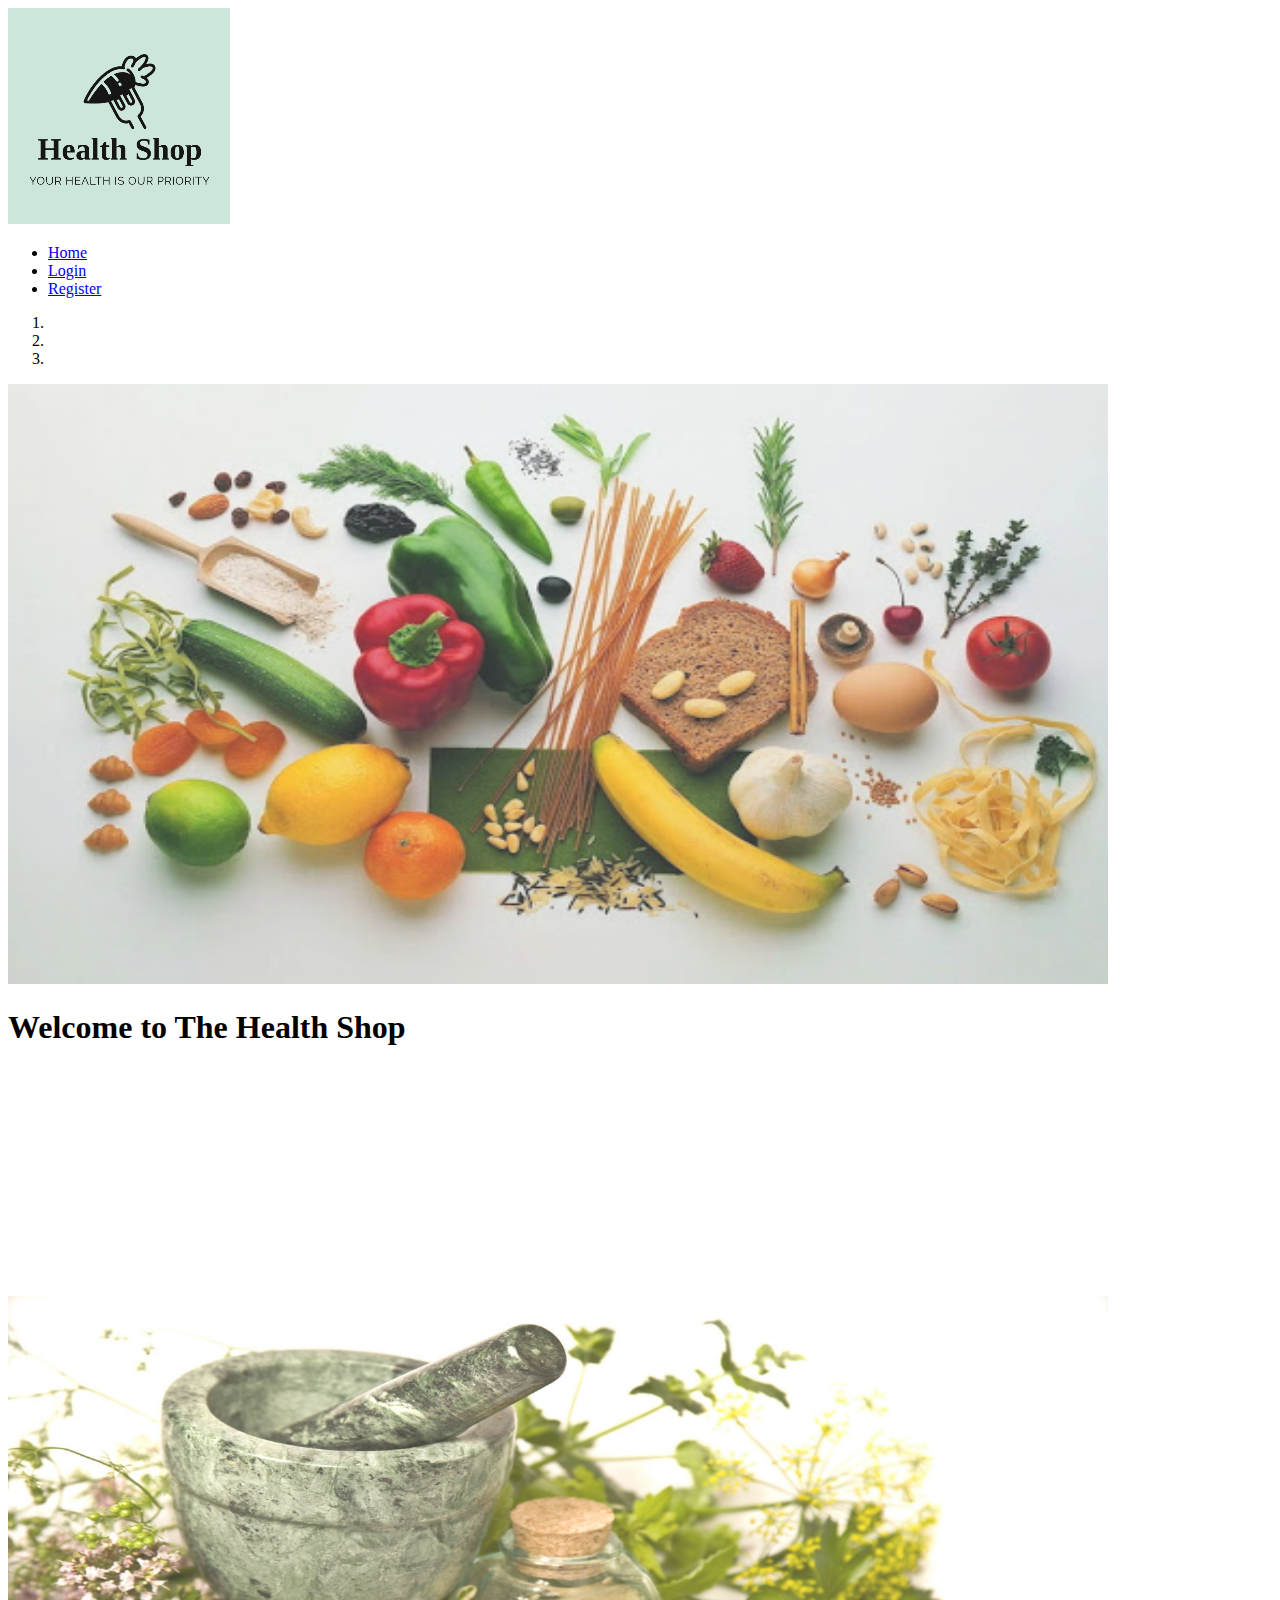
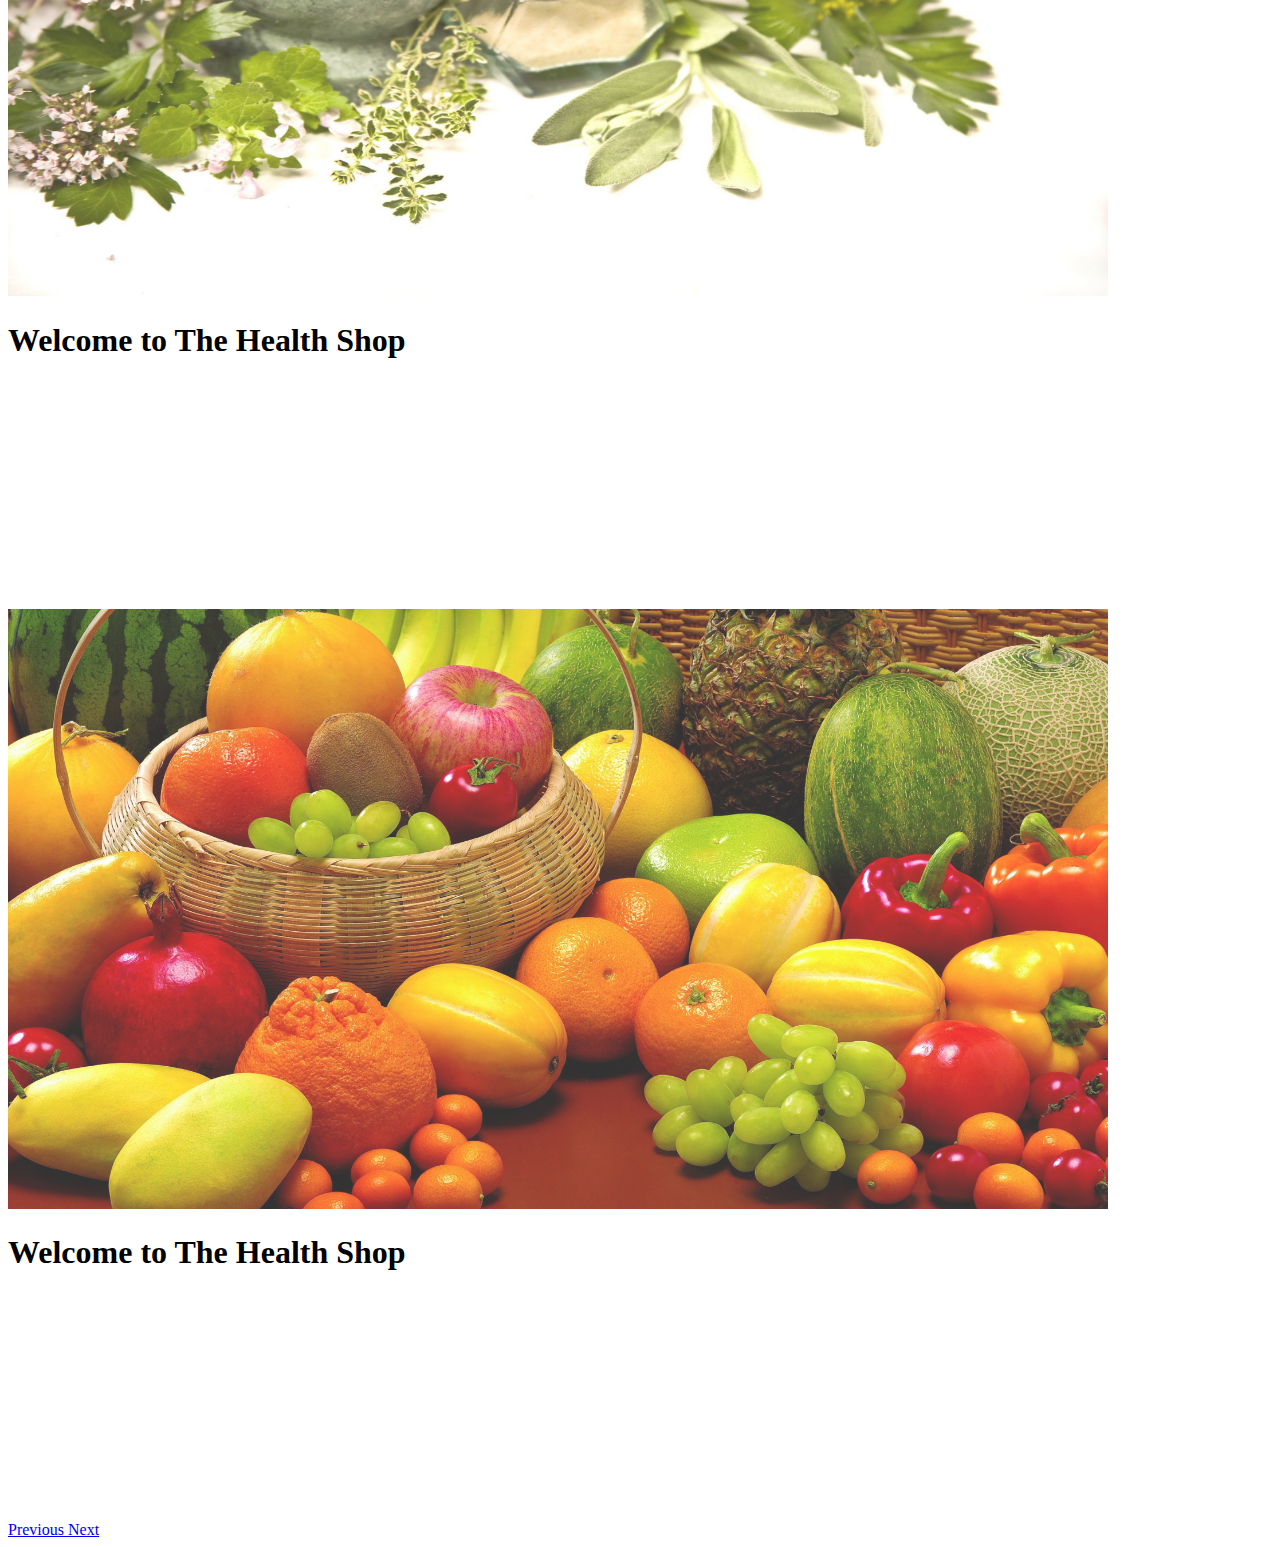
==== HealthShoppingPortal/index.html @ b33bada9 "First Commit" ====
<!Doctype html>
<html lang="en">
<head>
    <meta charset="utf-8">
    <title>Shopping Portal</title>
    <link rel="stylesheet" href="style.css"> </link>
    <link rel="stylesheet" href="https://cdn.jsdelivr.net/npm/bootstrap@4.5.3/dist/css/bootstrap.min.css" integrity="sha384-TX8t27EcRE3e/ihU7zmQxVncDAy5uIKz4rEkgIXeMed4M0jlfIDPvg6uqKI2xXr2" crossorigin="anonymous">
    
    <script src="https://code.jquery.com/jquery-3.3.1.slim.min.js" integrity="sha384-q8i/X+965DzO0rT7abK41JStQIAqVgRVzpbzo5smXKp4YfRvH+8abtTE1Pi6jizo" crossorigin="anonymous"></script>
    <script src="https://cdnjs.cloudflare.com/ajax/libs/popper.js/1.14.7/umd/popper.min.js" integrity="sha384-UO2eT0CpHqdSJQ6hJty5KVphtPhzWj9WO1clHTMGa3JDZwrnQq4sF86dIHNDz0W1" crossorigin="anonymous"></script>
    <script src="https://stackpath.bootstrapcdn.com/bootstrap/4.3.1/js/bootstrap.min.js" integrity="sha384-JjSmVgyd0p3pXB1rRibZUAYoIIy6OrQ6VrjIEaFf/nJGzIxFDsf4x0xIM+B07jRM" crossorigin="anonymous"></script>


</head>
<body>
    <header>
    <nav class="navbar navbar-light" >
    <a class="navbar-brand" href="index.html">
      <img src="logo.PNG" id="logo" alt="Home" loading="lazy">
    </a>

    <ul class="nav justify-content-end">
        <li class="nav-item">
          <a class="nav-link" href="index.html">Home</a>
        </li>
        <li class="nav-item">
          <a class="nav-link" href="login.html">Login</a>
        </li>
        <li class="nav-item">
          <a class="nav-link" href="register.html">Register</a>
        </li>
      </ul>
    </nav>
    </header>
    
    <div id="carouselExampleCaptions" class="carousel slide" data-ride="carousel">
        <ol class="carousel-indicators">
          <li data-target="#carouselExampleCaptions" data-slide-to="0" class="active"></li>
          <li data-target="#carouselExampleCaptions" data-slide-to="1"></li>
          <li data-target="#carouselExampleCaptions" data-slide-to="2"></li>
        </ol>
        <div class="carousel-inner" >
          <div class="carousel-item active" data-interval="5000">
            <img src="health1.jpg" class="d-block w-100" style="width: 1100px; height: 600px; opacity: 0.8;">
            <div class="carousel-caption d-none d-md-block" style="margin-bottom: 250px;">
              <h1 class="titleFont">Welcome to The Health Shop</h1>
            </div>
          </div>
          <div class="carousel-item" data-interval="3000">
            <img src="health2.jpg" class="d-block w-100" style="width: 1100px; height: 600px; opacity:0.8">
            <div class="carousel-caption d-none d-md-block" style="margin-bottom: 250px;">
                <h1 class="titleFont">Welcome to The Health Shop</h1>
              </div>
          </div>
          <div class="carousel-item" >
            <img src="health3.jpg" class="d-block w-100" style="width: 1100px; height: 600px; opacity:0.8">
            <div class="carousel-caption d-none d-md-block" style="margin-bottom: 250px;">
                <h1 class="titleFont">Welcome to The Health Shop</h1>
              </div>
          </div>
        </div>
        <a class="carousel-control-prev" href="#carouselExampleCaptions" role="button" data-slide="prev">
          <span class="carousel-control-prev-icon" aria-hidden="true"></span>
          <span class="sr-only">Previous</span>
        </a>
        <a class="carousel-control-next" href="#carouselExampleCaptions" role="button" data-slide="next">
          <span class="carousel-control-next-icon" aria-hidden="true"></span>
          <span class="sr-only">Next</span>
        </a>
      </div>
</body>
</html>
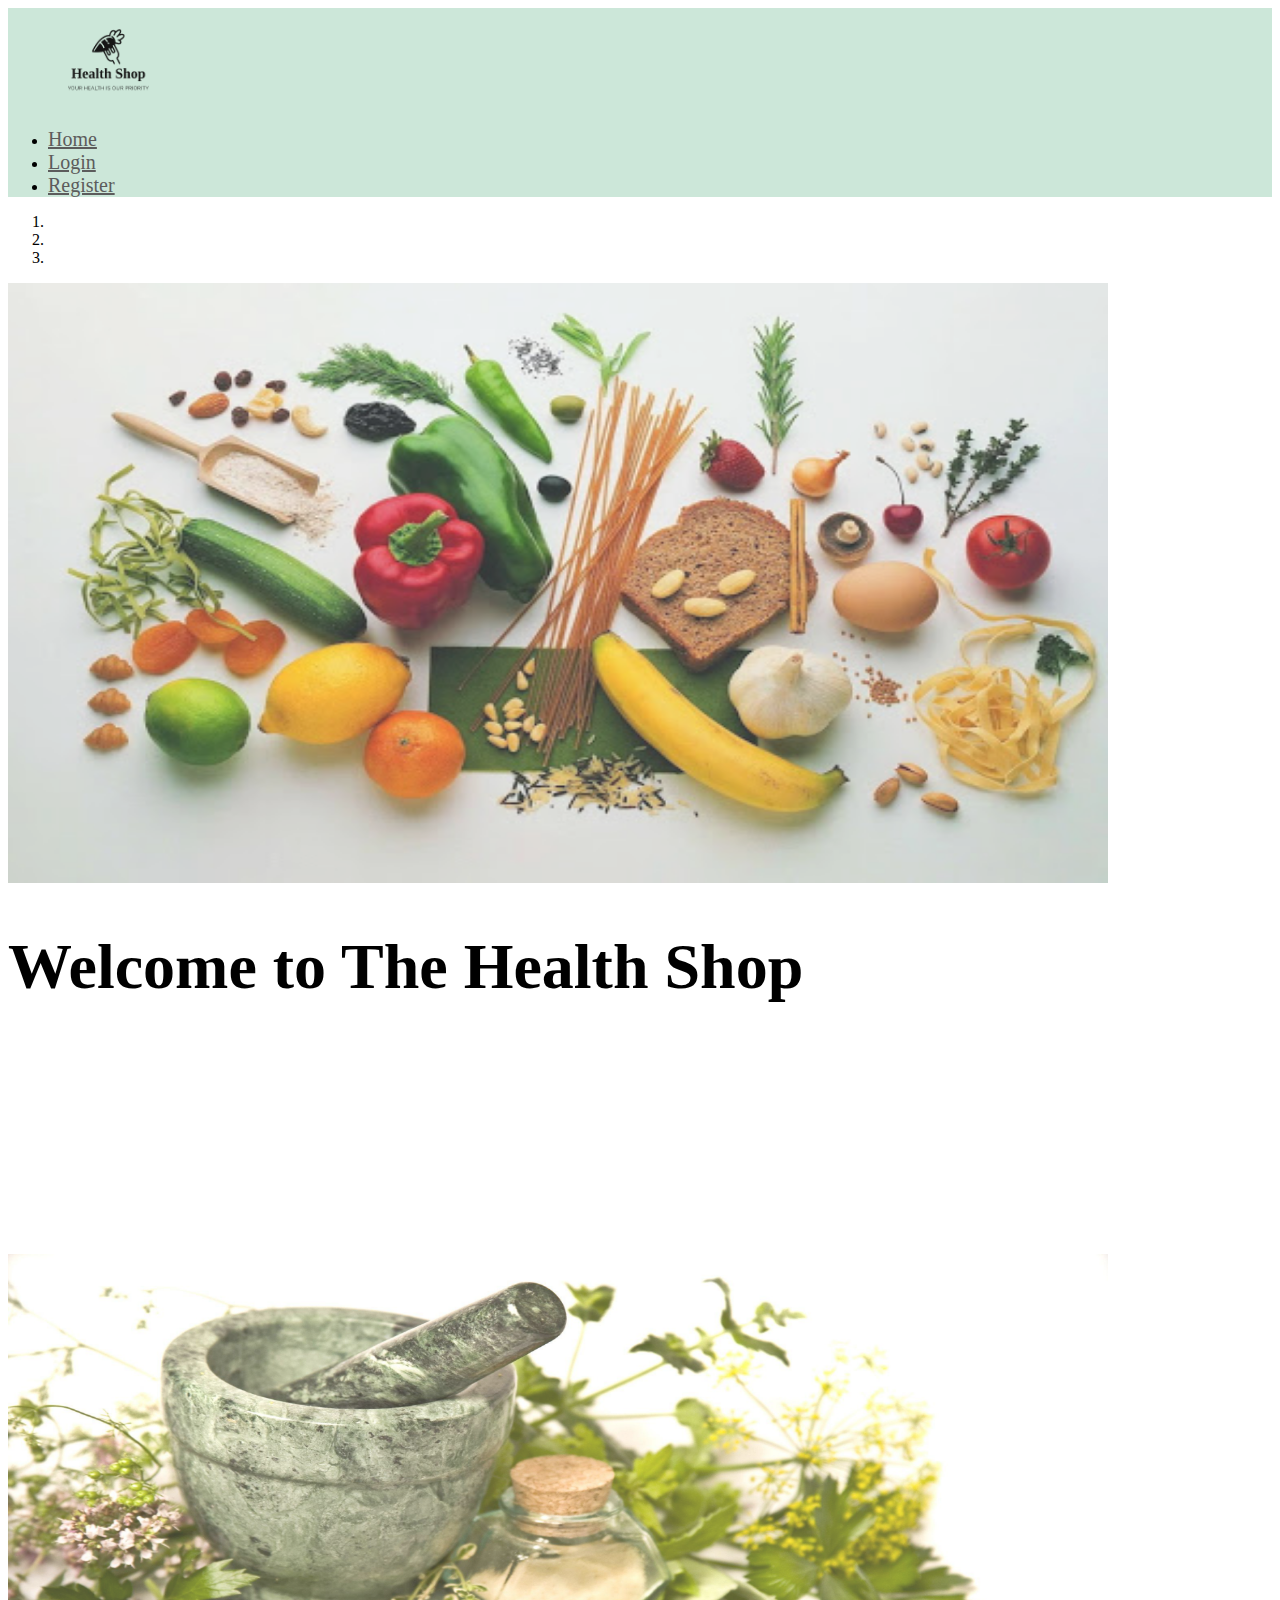
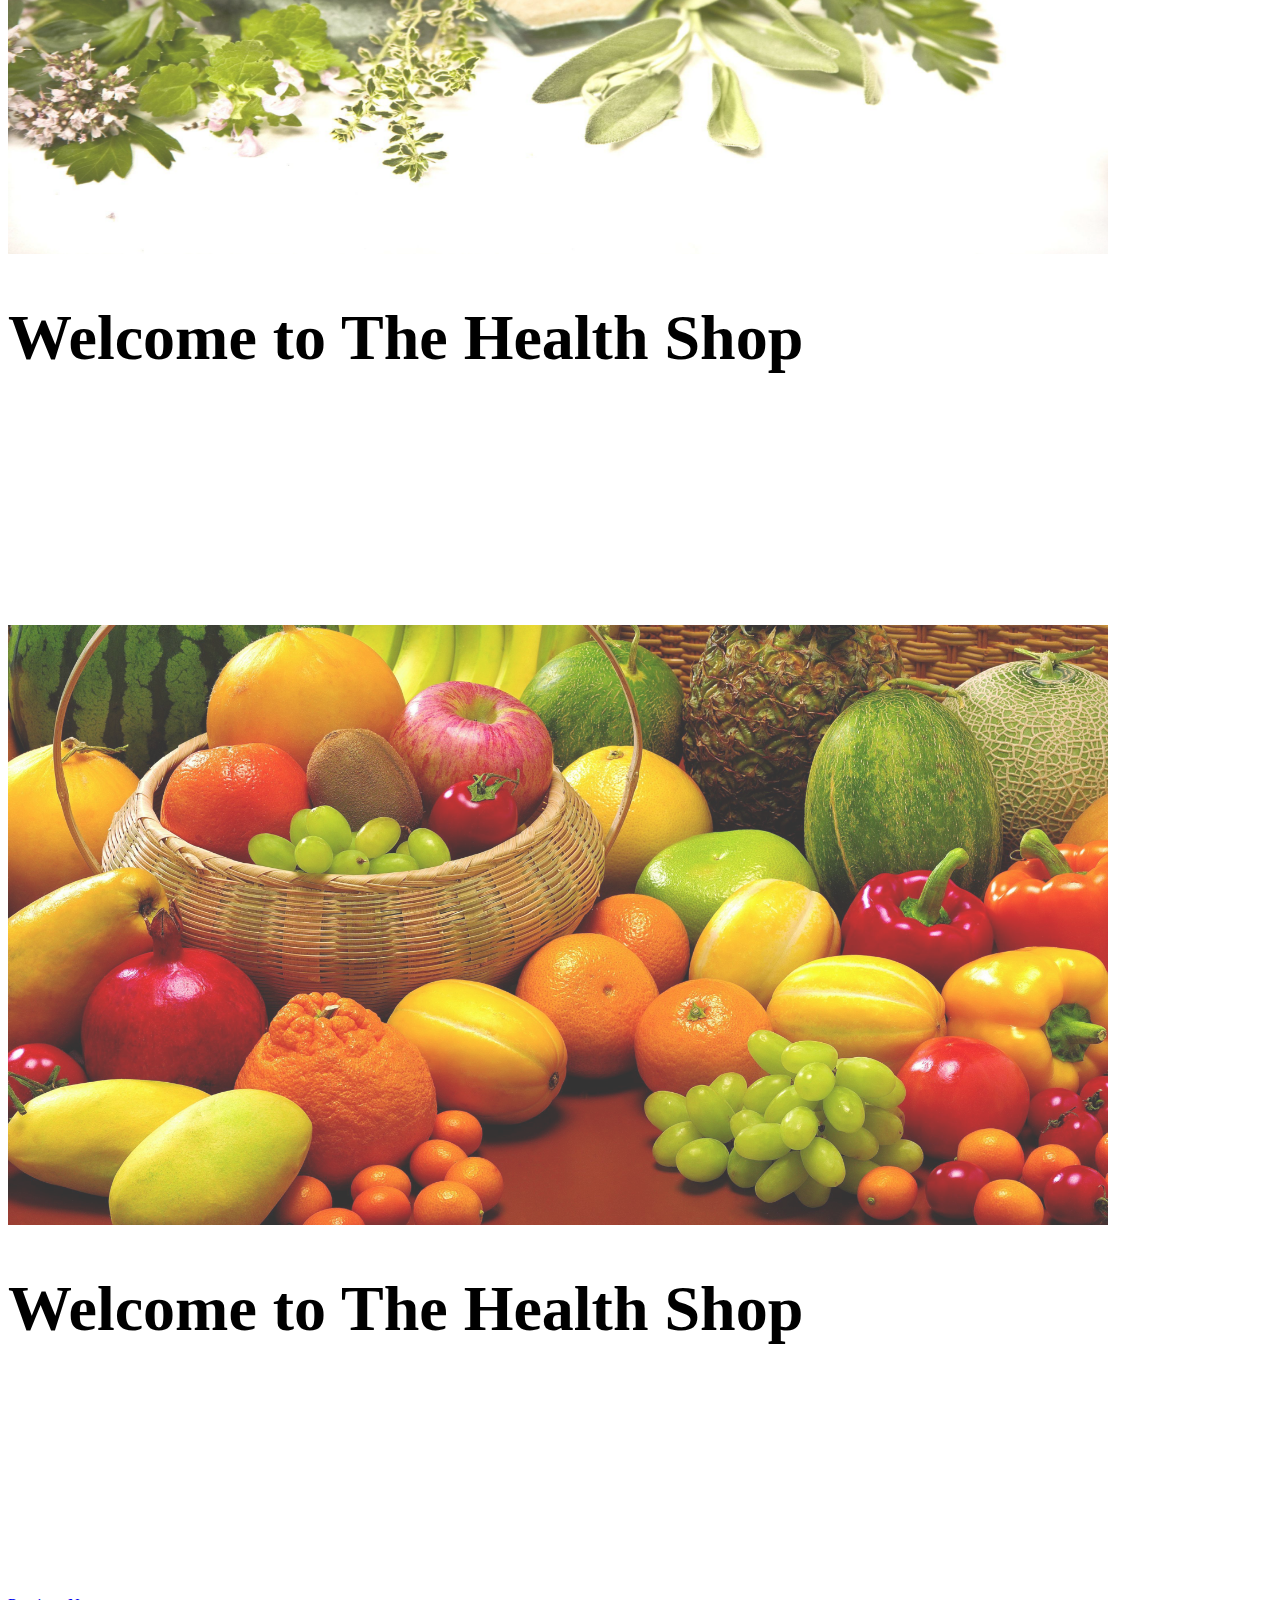
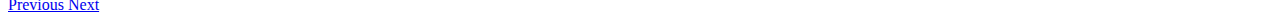
==== commit e9b5c0ee: "Frontend Completed" ====
--- a/HealthShoppingPortal/index.html
+++ b/HealthShoppingPortal/index.html
@@ -40,13 +40,13 @@
           <li data-target="#carouselExampleCaptions" data-slide-to="2"></li>
         </ol>
         <div class="carousel-inner" >
-          <div class="carousel-item active" data-interval="5000">
+          <div class="carousel-item active" data-interval="2000">
             <img src="health1.jpg" class="d-block w-100" style="width: 1100px; height: 600px; opacity: 0.8;">
             <div class="carousel-caption d-none d-md-block" style="margin-bottom: 250px;">
               <h1 class="titleFont">Welcome to The Health Shop</h1>
             </div>
           </div>
-          <div class="carousel-item" data-interval="3000">
+          <div class="carousel-item" data-interval="2000">
             <img src="health2.jpg" class="d-block w-100" style="width: 1100px; height: 600px; opacity:0.8">
             <div class="carousel-caption d-none d-md-block" style="margin-bottom: 250px;">
                 <h1 class="titleFont">Welcome to The Health Shop</h1>
--- a/HealthShoppingPortal/style.css
+++ b/HealthShoppingPortal/style.css
@@ -0,0 +1,33 @@
+nav{
+    background-color: #cce7d9;
+
+}
+
+
+.titleFont {
+    color: #000000;
+    vertical-align: middle;
+    font-size: 4em;
+    font-family: "Times New Roman",  Verdana, Tahoma, sans-serif;
+    font-weight: bold;
+}
+
+.nav-link{
+    color: #5c5c5c;
+    font-size: 1.25em;
+    font-family: "Times New Roman",  Verdana, Tahoma, sans-serif;
+    font-weight: 500;
+    cursor: pointer;
+
+}
+.nav-link:hover{
+    color:#000000;
+    font-size: 1.3em;
+}
+
+#logo{
+    width: 100px;
+    height: 100px;  
+    margin-left: 50px;
+    margin-bottom: 0px;
+}
